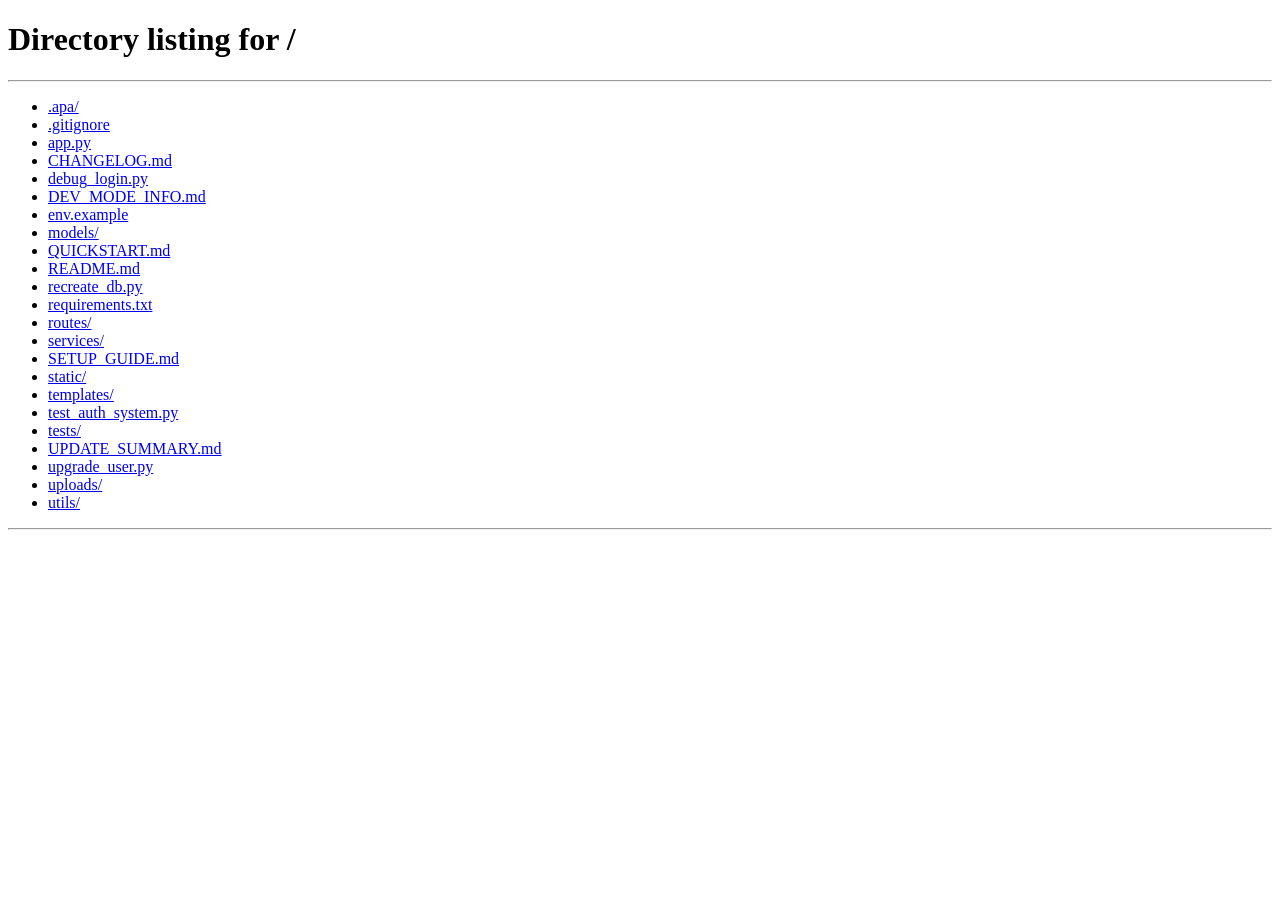
==== templates/profile.html @ f3083c0e "feature/user_authentacion first commit" ====
<!DOCTYPE html>
<html lang="zh-Hant" data-theme="modern-light">
<head>
  <meta charset="UTF-8">
  <meta name="viewport" content="width=device-width, initial-scale=1.0">
  <!-- 防止瀏覽器快取此頁面 -->
  <meta http-equiv="Cache-Control" content="no-cache, no-store, must-revalidate">
  <meta http-equiv="Pragma" content="no-cache">
  <meta http-equiv="Expires" content="0">
  <title>個人資料 - 論文救火站</title>
  <link href="https://cdn.jsdelivr.net/npm/bootstrap@5.3.0/dist/css/bootstrap.min.css" rel="stylesheet">
  <link rel="stylesheet" href="https://cdnjs.cloudflare.com/ajax/libs/font-awesome/6.0.0/css/all.min.css">
  <link href="https://fonts.googleapis.com/css2?family=Noto+Sans+TC:wght@300;400;500;700&display=swap" rel="stylesheet">
  <style>
    /* ============ 主題系統 - CSS 變數 ============ */
    :root, [data-theme="modern-light"] {
      --primary-color: #3b82f6;
      --primary-dark: #2563eb;
      --bg-main: #ffffff;
      --bg-gradient: #f8fafc;
      --text-primary: #1e293b;
      --text-secondary: #475569;
      --text-muted: #94a3b8;
      --card-bg: #f8fafc;
      --card-shadow: 0 4px 6px -1px rgba(0, 0, 0, 0.1);
      --border-color: #e2e8f0;
      --hover-bg: #f1f5f9;
      --input-bg: #ffffff;
      --input-border: #cbd5e1;
      --input-text: #1e293b;
      --card-radius: 16px;
    }
    
    [data-theme="cyber-night"] {
      --primary-color: #06ffa5;
      --primary-dark: #00cc84;
      --bg-main: #0a0a0f;
      --bg-gradient: #0a0a0f;
      --text-primary: #e0ffe0;
      --text-secondary: #a0ffa0;
      --text-muted: #4a9a4a;
      --card-bg: rgba(10, 20, 15, 0.9);
      --card-shadow: 0 0 30px rgba(6, 255, 165, 0.15);
      --border-color: #06ffa530;
      --hover-bg: rgba(6, 255, 165, 0.1);
      --input-bg: rgba(10, 20, 15, 0.9);
      --input-border: #06ffa550;
      --input-text: #e0ffe0;
      --card-radius: 4px;
    }
    
    [data-theme="google-colors"] {
      --primary-color: #4285F4;
      --primary-dark: #3367D6;
      --bg-main: #ffffff;
      --bg-gradient: #ffffff;
      --text-primary: #202124;
      --text-secondary: #5f6368;
      --text-muted: #9aa0a6;
      --card-bg: #ffffff;
      --card-shadow: 0 1px 3px rgba(60, 64, 67, 0.15), 0 4px 8px rgba(60, 64, 67, 0.1);
      --border-color: #e8eaed;
      --hover-bg: #f8f9fa;
      --input-bg: #ffffff;
      --input-border: #dadce0;
      --input-text: #202124;
      --card-radius: 16px;
    }
    
    [data-theme="aurora"] {
      --primary-color: #22d3ee;
      --primary-dark: #06b6d4;
      --bg-main: #0f172a;
      --bg-gradient: #0f172a;
      --text-primary: #f0fdfa;
      --text-secondary: #99f6e4;
      --text-muted: #5eead4;
      --card-bg: rgba(15, 23, 42, 0.8);
      --card-shadow: 0 10px 40px rgba(34, 211, 238, 0.1);
      --border-color: rgba(34, 211, 238, 0.2);
      --hover-bg: rgba(34, 211, 238, 0.1);
      --input-bg: rgba(15, 23, 42, 0.8);
      --input-border: rgba(34, 211, 238, 0.4);
      --input-text: #f0fdfa;
      --card-radius: 20px;
    }
    
    [data-theme="minimal-ink"] {
      --primary-color: #374151;
      --primary-dark: #1f2937;
      --bg-main: #fefefe;
      --bg-gradient: #fefefe;
      --text-primary: #111827;
      --text-secondary: #374151;
      --text-muted: #9ca3af;
      --card-bg: #ffffff;
      --card-shadow: 4px 4px 0 #111827;
      --border-color: #111827;
      --hover-bg: #f9fafb;
      --input-bg: #ffffff;
      --input-border: #111827;
      --input-text: #111827;
      --card-radius: 0px;
    }

    body {
      font-family: "Noto Sans TC", "Microsoft JhengHei", sans-serif;
      background: var(--bg-gradient);
      color: var(--text-primary);
      min-height: 100vh;
      padding: 20px;
      transition: all 0.3s ease;
    }
    .profile-container {
      max-width: 800px;
      margin: 0 auto;
      background: var(--card-bg);
      color: var(--text-primary);
      padding: 40px;
      border-radius: var(--card-radius);
      box-shadow: var(--card-shadow);
      border: 1px solid var(--border-color);
    }
    .profile-container h2 {
      color: var(--text-primary);
    }
    .profile-container h2 i {
      color: var(--primary-color);
    }
    .card {
      background: var(--card-bg);
      border: 1px solid var(--border-color);
    }
    .card-header {
      background: var(--hover-bg);
      border-bottom: 1px solid var(--border-color);
      color: var(--text-primary);
    }
    .card-body {
      color: var(--text-secondary);
    }
    .form-control {
      background: var(--input-bg);
      border: 1px solid var(--input-border);
      color: var(--input-text);
    }
    .form-control:focus {
      background: var(--input-bg);
      border-color: var(--primary-color);
      color: var(--input-text);
      box-shadow: 0 0 0 3px rgba(90, 103, 216, 0.15);
    }
    .form-label {
      color: var(--text-primary);
    }
    .fw-bold {
      color: var(--text-primary);
    }
    .btn-primary {
      background: var(--primary-color);
      border-color: var(--primary-color);
    }
    .btn-primary:hover {
      background: var(--primary-dark);
      border-color: var(--primary-dark);
    }
    .btn-outline-secondary {
      color: var(--text-secondary);
      border-color: var(--border-color);
    }
    .btn-outline-secondary:hover {
      background: var(--hover-bg);
      color: var(--text-primary);
      border-color: var(--border-color);
    }
  </style>
</head>
<body>
<script>
  // 立即檢查登入 cookie，未登入則重新導向
  if (!document.cookie.includes('logged_in=true')) {
    window.location.replace('/');
  }
</script>
  <div class="profile-container">
    <div class="d-flex justify-content-between align-items-center mb-4">
      <h2><i class="fas fa-user-circle text-primary"></i> 個人資料</h2>
      <a href="/" class="btn btn-outline-secondary">
        <i class="fas fa-arrow-left me-1"></i>返回首頁
      </a>
    </div>
    
    <!-- 載入中 -->
    <div id="loading" class="text-center py-5">
      <div class="spinner-border text-primary" role="status">
        <span class="visually-hidden">載入中...</span>
      </div>
    </div>
    
    <!-- 錯誤訊息 -->
    <div id="errorMessage" class="alert alert-danger d-none"></div>
    <div id="successMessage" class="alert alert-success d-none"></div>
    
    <!-- 個人資料內容 -->
    <div id="profileContent" class="d-none">
      <!-- 帳號資訊 -->
      <div class="card mb-4">
        <div class="card-header">
          <h5 class="mb-0"><i class="fas fa-info-circle me-2"></i>帳號資訊</h5>
        </div>
        <div class="card-body">
          <div class="row mb-3">
            <div class="col-md-3 fw-bold">Email：</div>
            <div class="col-md-9" id="userEmail"></div>
          </div>
          <div class="row mb-3">
            <div class="col-md-3 fw-bold">註冊時間：</div>
            <div class="col-md-9" id="createdAt"></div>
          </div>
          <div class="row mb-3">
            <div class="col-md-3 fw-bold">驗證狀態：</div>
            <div class="col-md-9" id="verificationStatus"></div>
          </div>
          <div class="row">
            <div class="col-md-3 fw-bold">登入方式：</div>
            <div class="col-md-9" id="loginMethod"></div>
          </div>
        </div>
      </div>
      
      <!-- 編輯使用者名稱 -->
      <div class="card mb-4">
        <div class="card-header">
          <h5 class="mb-0"><i class="fas fa-edit me-2"></i>編輯使用者名稱</h5>
        </div>
        <div class="card-body">
          <form id="updateUsernameForm">
            <div class="mb-3">
              <label for="username" class="form-label">使用者名稱</label>
              <input type="text" class="form-control" id="username" required>
            </div>
            <button type="submit" class="btn btn-primary" id="updateUsernameBtn">
              <span class="spinner-border spinner-border-sm d-none me-2" id="updateUsernameSpinner"></span>
              更新名稱
            </button>
          </form>
        </div>
      </div>
      
      <!-- 修改密碼（僅 Email 登入使用者） -->
      <div class="card mb-4" id="changePasswordCard">
        <div class="card-header">
          <h5 class="mb-0"><i class="fas fa-key me-2"></i>修改密碼</h5>
        </div>
        <div class="card-body">
          <form id="changePasswordForm">
            <div class="mb-3">
              <label for="oldPassword" class="form-label">舊密碼</label>
              <input type="password" class="form-control" id="oldPassword" required>
            </div>
            <div class="mb-3">
              <label for="newPassword" class="form-label">新密碼（至少 8 個字元）</label>
              <input type="password" class="form-control" id="newPassword" required minlength="8">
            </div>
            <div class="mb-3">
              <label for="confirmNewPassword" class="form-label">確認新密碼</label>
              <input type="password" class="form-control" id="confirmNewPassword" required minlength="8">
            </div>
            <button type="submit" class="btn btn-warning" id="changePasswordBtn">
              <span class="spinner-border spinner-border-sm d-none me-2" id="changePasswordSpinner"></span>
              修改密碼
            </button>
          </form>
        </div>
      </div>
      
      <!-- 重新發送驗證郵件 -->
      <div class="card mb-4" id="resendVerificationCard" style="display: none;">
        <div class="card-header">
          <h5 class="mb-0"><i class="fas fa-envelope me-2"></i>Email 驗證</h5>
        </div>
        <div class="card-body">
          <p class="text-warning">您的 Email 尚未驗證，請點擊下方按鈕重新發送驗證郵件。</p>
          <button class="btn btn-info" id="resendVerificationBtn">
            <span class="spinner-border spinner-border-sm d-none me-2" id="resendSpinner"></span>
            重新發送驗證郵件
          </button>
        </div>
      </div>
    </div>
  </div>

  <script src="https://cdn.jsdelivr.net/npm/bootstrap@5.3.0/dist/js/bootstrap.bundle.min.js"></script>
  <script>
    let currentUser = null;
    
    // 載入使用者資料
    async function loadUserProfile() {
      try {
        const response = await fetch('/api/auth/user', {
          credentials: 'include'
        });
        
        if (!response.ok) {
          if (response.status === 401) {
            // 使用 replace 防止用戶用返回鍵回來
            window.location.replace('/login');
            return;
          }
          throw new Error('載入失敗');
        }
        
        const data = await response.json();
        currentUser = data.user;
        
        // 顯示使用者資訊
        document.getElementById('userEmail').textContent = currentUser.email;
        document.getElementById('createdAt').textContent = new Date(currentUser.created_at).toLocaleString('zh-TW');
        document.getElementById('username').value = currentUser.username;
        
        // 驗證狀態
        const verificationStatus = document.getElementById('verificationStatus');
        if (currentUser.is_verified) {
          verificationStatus.innerHTML = '<span class="badge bg-success"><i class="fas fa-check-circle me-1"></i>已驗證</span>';
        } else {
          verificationStatus.innerHTML = '<span class="badge bg-warning"><i class="fas fa-exclamation-triangle me-1"></i>未驗證</span>';
          document.getElementById('resendVerificationCard').style.display = 'block';
        }
        
        // 登入方式
        const loginMethod = document.getElementById('loginMethod');
        if (currentUser.has_google_login) {
          loginMethod.innerHTML = '<span class="badge bg-primary"><i class="fab fa-google me-1"></i>Google</span>';
          // 隱藏修改密碼卡片（Google 使用者沒有密碼）
          document.getElementById('changePasswordCard').style.display = 'none';
        } else {
          loginMethod.innerHTML = '<span class="badge bg-secondary"><i class="fas fa-envelope me-1"></i>Email</span>';
        }
        
        // 顯示內容
        document.getElementById('loading').classList.add('d-none');
        document.getElementById('profileContent').classList.remove('d-none');
        
      } catch (error) {
        document.getElementById('loading').classList.add('d-none');
        showError('載入失敗：' + error.message);
      }
    }
    
    // 更新使用者名稱
    document.getElementById('updateUsernameForm').addEventListener('submit', async (e) => {
      e.preventDefault();
      
      const username = document.getElementById('username').value;
      const btn = document.getElementById('updateUsernameBtn');
      const spinner = document.getElementById('updateUsernameSpinner');
      
      btn.disabled = true;
      spinner.classList.remove('d-none');
      hideMessages();
      
      try {
        const response = await fetch('/api/auth/profile', {
          method: 'PUT',
          headers: { 'Content-Type': 'application/json' },
          body: JSON.stringify({ username }),
          credentials: 'include'
        });
        
        const data = await response.json();
        
        if (response.ok) {
          showSuccess(data.message);
          currentUser.username = username;
        } else {
          showError(data.error || '更新失敗');
        }
      } catch (error) {
        showError('系統錯誤');
      } finally {
        btn.disabled = false;
        spinner.classList.add('d-none');
      }
    });
    
    // 修改密碼
    document.getElementById('changePasswordForm').addEventListener('submit', async (e) => {
      e.preventDefault();
      
      const oldPassword = document.getElementById('oldPassword').value;
      const newPassword = document.getElementById('newPassword').value;
      const confirmNewPassword = document.getElementById('confirmNewPassword').value;
      
      if (newPassword !== confirmNewPassword) {
        showError('新密碼與確認密碼不一致');
        return;
      }
      
      const btn = document.getElementById('changePasswordBtn');
      const spinner = document.getElementById('changePasswordSpinner');
      
      btn.disabled = true;
      spinner.classList.remove('d-none');
      hideMessages();
      
      try {
        const response = await fetch('/api/auth/change-password', {
          method: 'POST',
          headers: { 'Content-Type': 'application/json' },
          body: JSON.stringify({ old_password: oldPassword, new_password: newPassword }),
          credentials: 'include'
        });
        
        const data = await response.json();
        
        if (response.ok) {
          showSuccess(data.message);
          document.getElementById('changePasswordForm').reset();
        } else {
          showError(data.error || '修改失敗');
        }
      } catch (error) {
        showError('系統錯誤');
      } finally {
        btn.disabled = false;
        spinner.classList.add('d-none');
      }
    });
    
    // 重新發送驗證郵件
    document.getElementById('resendVerificationBtn').addEventListener('click', async () => {
      const btn = document.getElementById('resendVerificationBtn');
      const spinner = document.getElementById('resendSpinner');
      
      btn.disabled = true;
      spinner.classList.remove('d-none');
      hideMessages();
      
      try {
        const response = await fetch('/api/auth/resend-verification', {
          method: 'POST',
          credentials: 'include'
        });
        
        const data = await response.json();
        
        if (response.ok) {
          showSuccess(data.message);
        } else {
          showError(data.error || '發送失敗');
        }
      } catch (error) {
        showError('系統錯誤');
      } finally {
        btn.disabled = false;
        spinner.classList.add('d-none');
      }
    });
    
    function showError(message) {
      const errorDiv = document.getElementById('errorMessage');
      errorDiv.textContent = message;
      errorDiv.classList.remove('d-none');
      window.scrollTo(0, 0);
    }
    
    function showSuccess(message) {
      const successDiv = document.getElementById('successMessage');
      successDiv.textContent = message;
      successDiv.classList.remove('d-none');
      window.scrollTo(0, 0);
    }
    
    function hideMessages() {
      document.getElementById('errorMessage').classList.add('d-none');
      document.getElementById('successMessage').classList.add('d-none');
    }
    
    // 載入主題偏好
    function loadThemePreference() {
      // 優先從 localStorage 取得
      const savedTheme = localStorage.getItem('theme') || 'modern-light';
      document.documentElement.setAttribute('data-theme', savedTheme);
    }

    // 檢查登入狀態
    async function checkAuth() {
      try {
        const response = await fetch('/api/auth/user', {
          credentials: 'include'
        });
        if (!response.ok) {
          // 未登入，重新導向到首頁
          window.location.replace('/');
          return false;
        }
        return true;
      } catch (error) {
        window.location.replace('/');
        return false;
      }
    }

    // 頁面載入時執行
    loadThemePreference();
    loadUserProfile();

    // 同步檢查 cookie 的函數
    function checkCookie() {
      if (!document.cookie.includes('logged_in=true')) {
        window.location.replace('/');
        return false;
      }
      return true;
    }

    // 處理從瀏覽器快取返回的情況（按返回鍵時）
    window.addEventListener('pageshow', function(event) {
      checkCookie();  // 同步檢查，立即重新導向
    });

    // 阻止用戶按返回鍵離開後再返回
    window.addEventListener('popstate', function(event) {
      checkCookie();
    });

    // 當頁面獲得焦點時檢查（從其他分頁切換回來時）
    window.addEventListener('focus', function() {
      checkCookie();
    });

    // 定期檢查（每秒檢查一次）
    setInterval(checkCookie, 1000);
  </script>
</body>
</html>
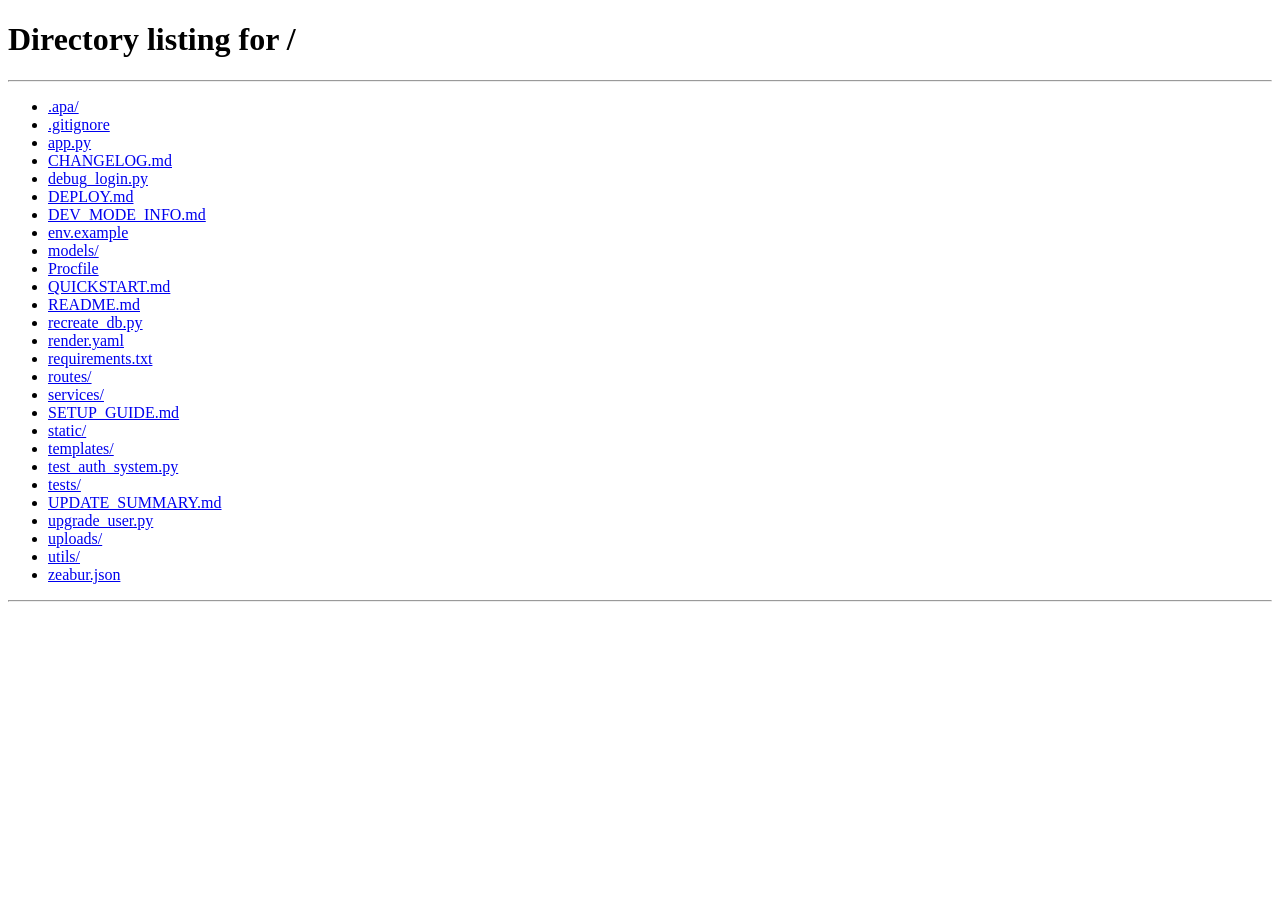
==== commit 30107347: "管理者產生邀請碼管理者產生邀請碼" ====
--- a/templates/profile.html
+++ b/templates/profile.html
@@ -221,10 +221,35 @@
             <div class="col-md-3 fw-bold">驗證狀態：</div>
             <div class="col-md-9" id="verificationStatus"></div>
           </div>
-          <div class="row">
+          <div class="row mb-3">
             <div class="col-md-3 fw-bold">登入方式：</div>
             <div class="col-md-9" id="loginMethod"></div>
           </div>
+          <div class="row">
+            <div class="col-md-3 fw-bold">會員狀態：</div>
+            <div class="col-md-9" id="premiumStatus"></div>
+          </div>
+        </div>
+      </div>
+      
+      <!-- 兌換邀請碼（非 Premium 用戶才顯示） -->
+      <div class="card mb-4" id="redeemCodeCard" style="display: none;">
+        <div class="card-header">
+          <h5 class="mb-0"><i class="fas fa-gift me-2"></i>兌換邀請碼</h5>
+        </div>
+        <div class="card-body">
+          <p class="text-muted mb-3">輸入邀請碼即可升級為 Premium 會員，解鎖所有主題！</p>
+          <form id="redeemCodeForm">
+            <div class="input-group">
+              <input type="text" class="form-control" id="inviteCode" 
+                     placeholder="輸入邀請碼（例如：ABCD1234EFGH）" 
+                     style="text-transform: uppercase;" required>
+              <button type="submit" class="btn btn-success" id="redeemCodeBtn">
+                <span class="spinner-border spinner-border-sm d-none me-2" id="redeemSpinner"></span>
+                兌換
+              </button>
+            </div>
+          </form>
         </div>
       </div>
       
@@ -337,6 +362,16 @@
           loginMethod.innerHTML = '<span class="badge bg-secondary"><i class="fas fa-envelope me-1"></i>Email</span>';
         }
         
+        // 會員狀態
+        const premiumStatus = document.getElementById('premiumStatus');
+        if (currentUser.is_premium) {
+          premiumStatus.innerHTML = '<span class="badge bg-warning text-dark"><i class="fas fa-crown me-1"></i>Premium 會員</span>';
+        } else {
+          premiumStatus.innerHTML = '<span class="badge bg-secondary"><i class="fas fa-user me-1"></i>免費會員</span>';
+          // 顯示兌換邀請碼卡片
+          document.getElementById('redeemCodeCard').style.display = 'block';
+        }
+        
         // 顯示內容
         document.getElementById('loading').classList.add('d-none');
         document.getElementById('profileContent').classList.remove('d-none');
@@ -418,6 +453,52 @@
           document.getElementById('changePasswordForm').reset();
         } else {
           showError(data.error || '修改失敗');
+        }
+      } catch (error) {
+        showError('系統錯誤');
+      } finally {
+        btn.disabled = false;
+        spinner.classList.add('d-none');
+      }
+    });
+    
+    // 兌換邀請碼
+    document.getElementById('redeemCodeForm').addEventListener('submit', async (e) => {
+      e.preventDefault();
+      
+      const code = document.getElementById('inviteCode').value.trim().toUpperCase();
+      const btn = document.getElementById('redeemCodeBtn');
+      const spinner = document.getElementById('redeemSpinner');
+      
+      if (!code) {
+        showError('請輸入邀請碼');
+        return;
+      }
+      
+      btn.disabled = true;
+      spinner.classList.remove('d-none');
+      hideMessages();
+      
+      try {
+        const response = await fetch('/api/redeem-code', {
+          method: 'POST',
+          headers: { 'Content-Type': 'application/json' },
+          body: JSON.stringify({ code }),
+          credentials: 'include'
+        });
+        
+        const data = await response.json();
+        
+        if (response.ok) {
+          showSuccess(data.message);
+          // 更新顯示
+          currentUser.is_premium = true;
+          document.getElementById('premiumStatus').innerHTML = '<span class="badge bg-warning text-dark"><i class="fas fa-crown me-1"></i>Premium 會員</span>';
+          document.getElementById('redeemCodeCard').style.display = 'none';
+          // 更新 localStorage
+          localStorage.setItem('user', JSON.stringify(data.user));
+        } else {
+          showError(data.error || '兌換失敗');
         }
       } catch (error) {
         showError('系統錯誤');
